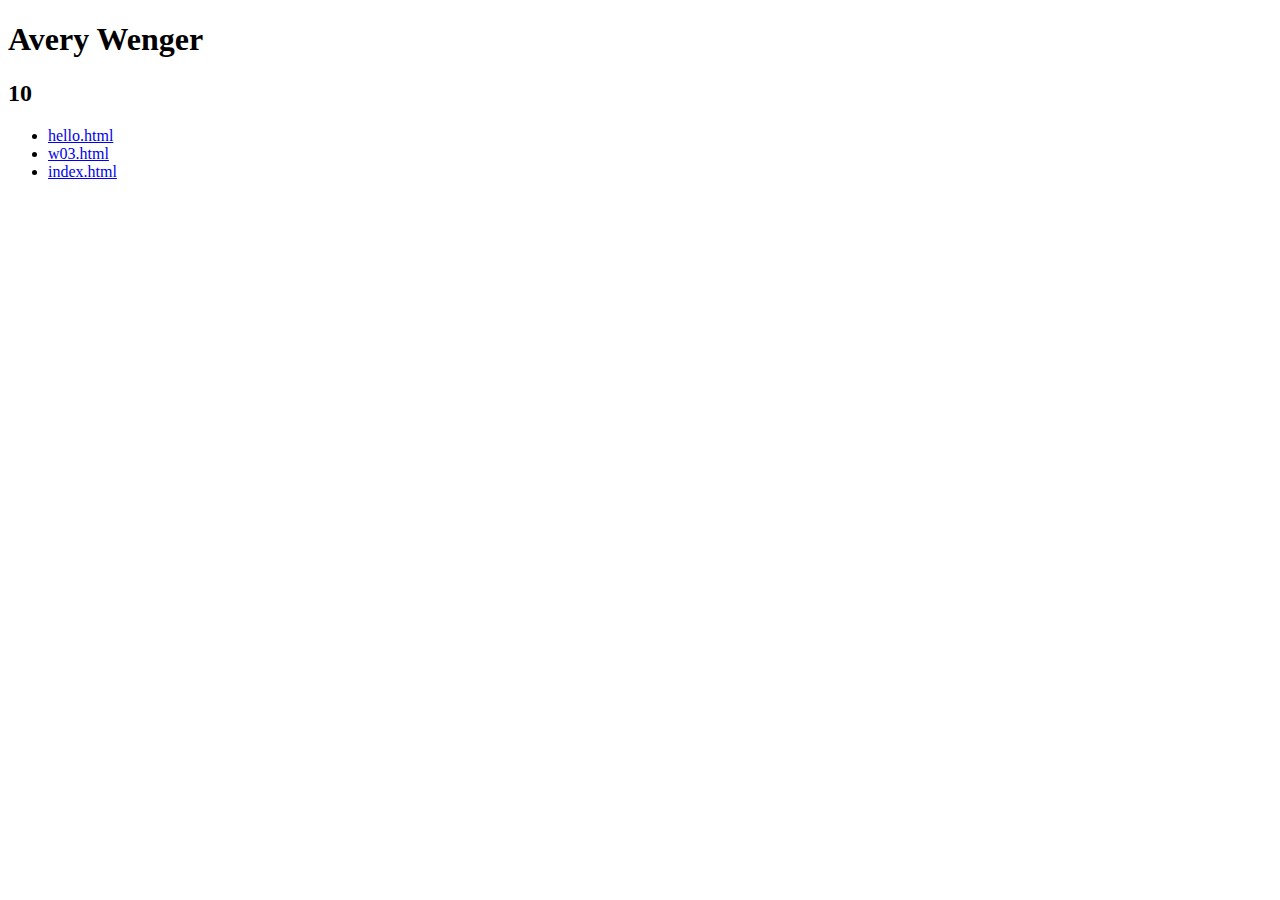
==== index.html @ d704742b "index finished" ====
<!DOCTYPE html>

<html lang="en">

  <head>
    <meta charset="utf-8">
    <title>index.html</title>
  </head>

  <body>
 <h1>
Avery Wenger
 </h1>
 <h2>
10
 </h2>
 <ul>
   <li>
     <a href="http://homer.stuy.edu/~awenger60/hello.html"> hello.html
     </a>
   </li>
   <li>
     <a href="http://homer.stuy.edu/~awenger60/w03.html"> w03.html
     </a>
   </li>
   <li>
     <a href="http://homer.stuy.edu/~awenger60/index.html"> index.html
     </a>
   </li>
 </ul>
    <p>
    </p>
  </body>

</html>
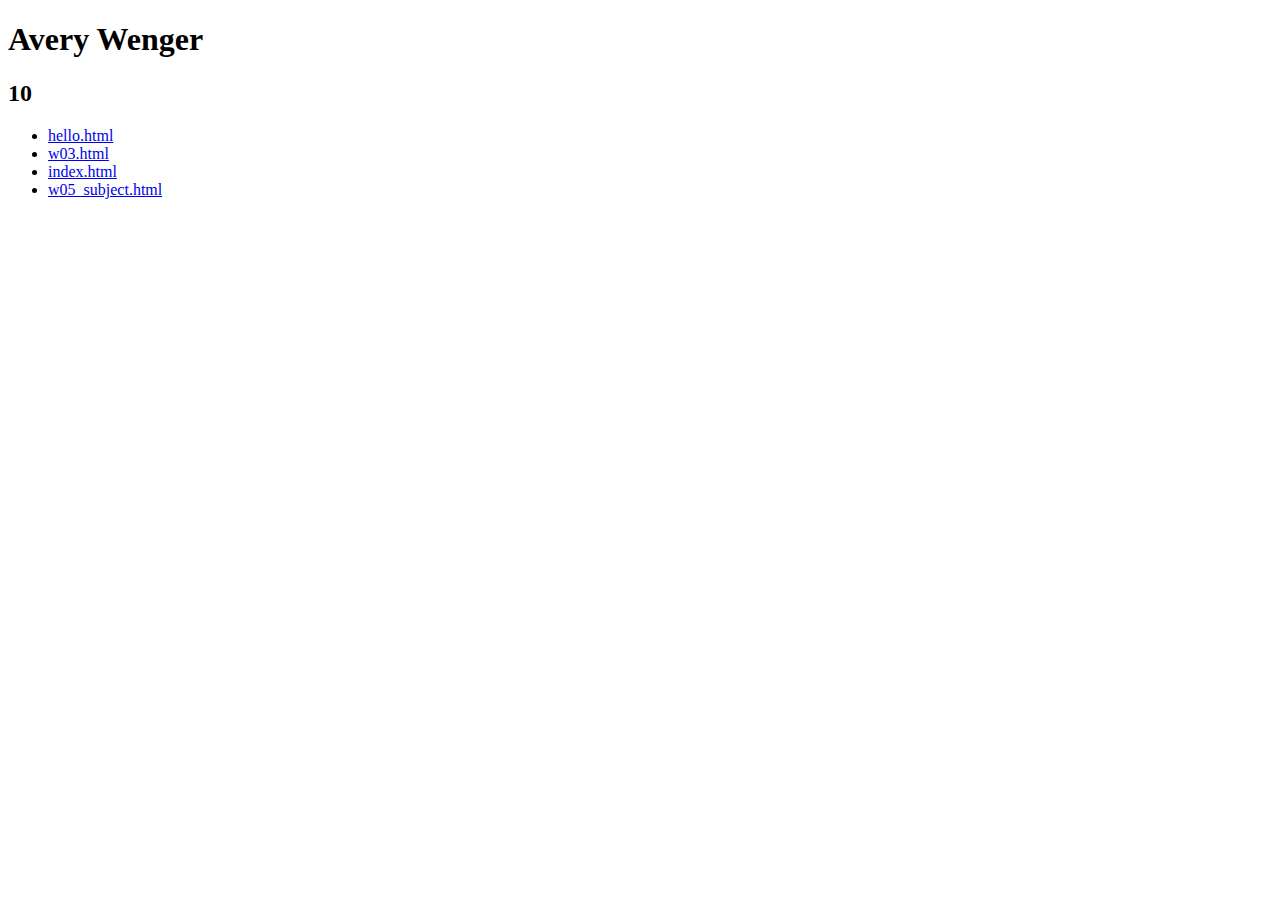
==== commit a42dc679: "Update index.html" ====
--- a/index.html
+++ b/index.html
@@ -27,6 +27,10 @@
      <a href="http://homer.stuy.edu/~awenger60/index.html"> index.html
      </a>
    </li>
+   <li>
+     <a href="http://homer.stuy.edu/~awenger60/w05_subject.html"> w05_subject.html 
+     </a>
+   </li>
  </ul>
     <p>
     </p>
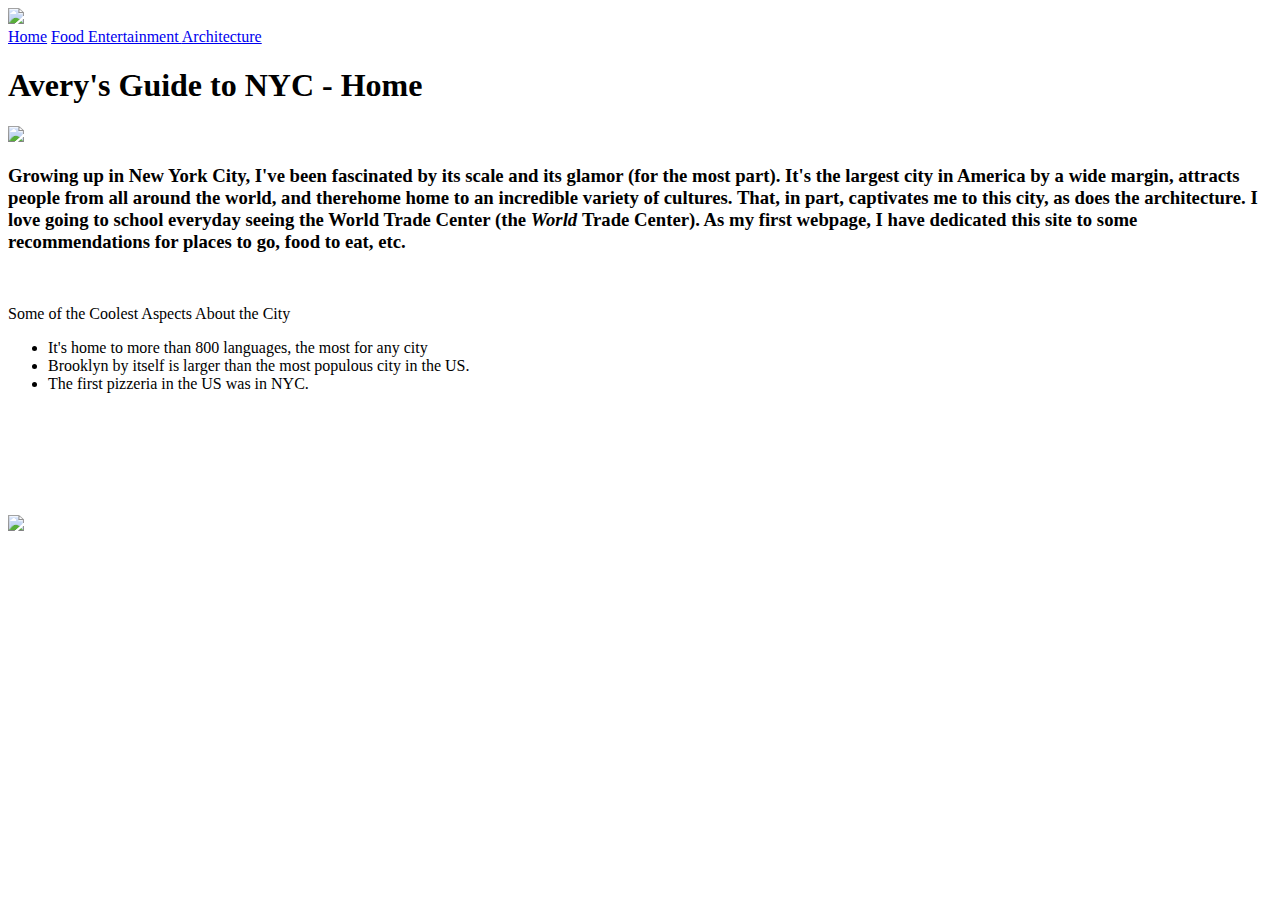
==== commit 58a1350a: "Update index.html" ====
--- a/index.html
+++ b/index.html
@@ -4,36 +4,52 @@
 
   <head>
     <meta charset="utf-8">
-    <title>index.html</title>
+    <link rel="stylesheet" href="mystyle.css">
+    <title>NYC Webpage Content Outline</title>
   </head>
 
   <body>
- <h1>
-Avery Wenger
- </h1>
- <h2>
-10
- </h2>
- <ul>
-   <li>
-     <a href="http://homer.stuy.edu/~awenger60/hello.html"> hello.html
-     </a>
-   </li>
-   <li>
-     <a href="http://homer.stuy.edu/~awenger60/w03.html"> w03.html
-     </a>
-   </li>
-   <li>
-     <a href="http://homer.stuy.edu/~awenger60/index.html"> index.html
-     </a>
-   </li>
-   <li>
-     <a href="http://homer.stuy.edu/~awenger60/w05_subject.html"> w05_subject.html 
-     </a>
-   </li>
- </ul>
+   <nav class="navbar">
+     <div class="navbar_middle">
+      <div class="navbar_header">
+        <a href="index.html" class="navbar_icon_link" style="text-decoration: none;">
+         <img class="navbar_icon_image" src="https://www.iconarchive.com/download/i109867/streamlineicons/streamline-ux-free/statue-of-liberty.1024.png">
+       </a>
+      <div class="navbar_links">
+        <a class="index_link_within" href="index.html"> Home</a>
+        <a class="food_link" href="food.html"> Food </a>
+        <a class="entertainment_link" href="entertainment.html"> Entertainment </a>
+        <a class="architecture_link" href="architecture.html"> Architecture </a>
+       </div>
+      </div>
+     </div>
+
+   </nav>
     <p>
+      <h1>
+       Avery's Guide to NYC - Home
+      </h1>
+      <img class="liberty" src="https://t3.ftcdn.net/jpg/01/91/74/46/360_F_191744672_HYfG0261FemsGK5WZWX868BokvbHNmqV.jpg">
+      <br>
+      <h3 class="home_p"> Growing up in New York City, I've been fascinated by its scale and its glamor (for the most part). It's the largest city in America by a wide margin, attracts people from all around the world, and therehome home to an incredible variety of cultures. That, in part, captivates me to this city, as does the architecture. I love going to school everyday seeing the World Trade Center (the <i> World </i> Trade Center). As my first webpage, I have dedicated this site to some recommendations for places to go, food to eat, etc.
+      </h3>
     </p>
+    <br>
+    <p>
+      Some of the Coolest Aspects About the City
+       <ul>
+         <li> It's home to more than 800 languages, the most for any city</li>
+         <li> Brooklyn by itself is larger than the most populous city in the US.</li>
+         <li> The first pizzeria in the US was in NYC. </li>
+       </ul>
+       <br>
+       <br>
+       <br>
+       <br>
+       <br>
+
+      </p>
+    <img class="centralpark" src="https://thetourguy.com/wp-content/uploads/2021/05/Top-Things-to-do-in-Central-Park-1440-x-675.jpeg">
   </body>
 
 </html>
